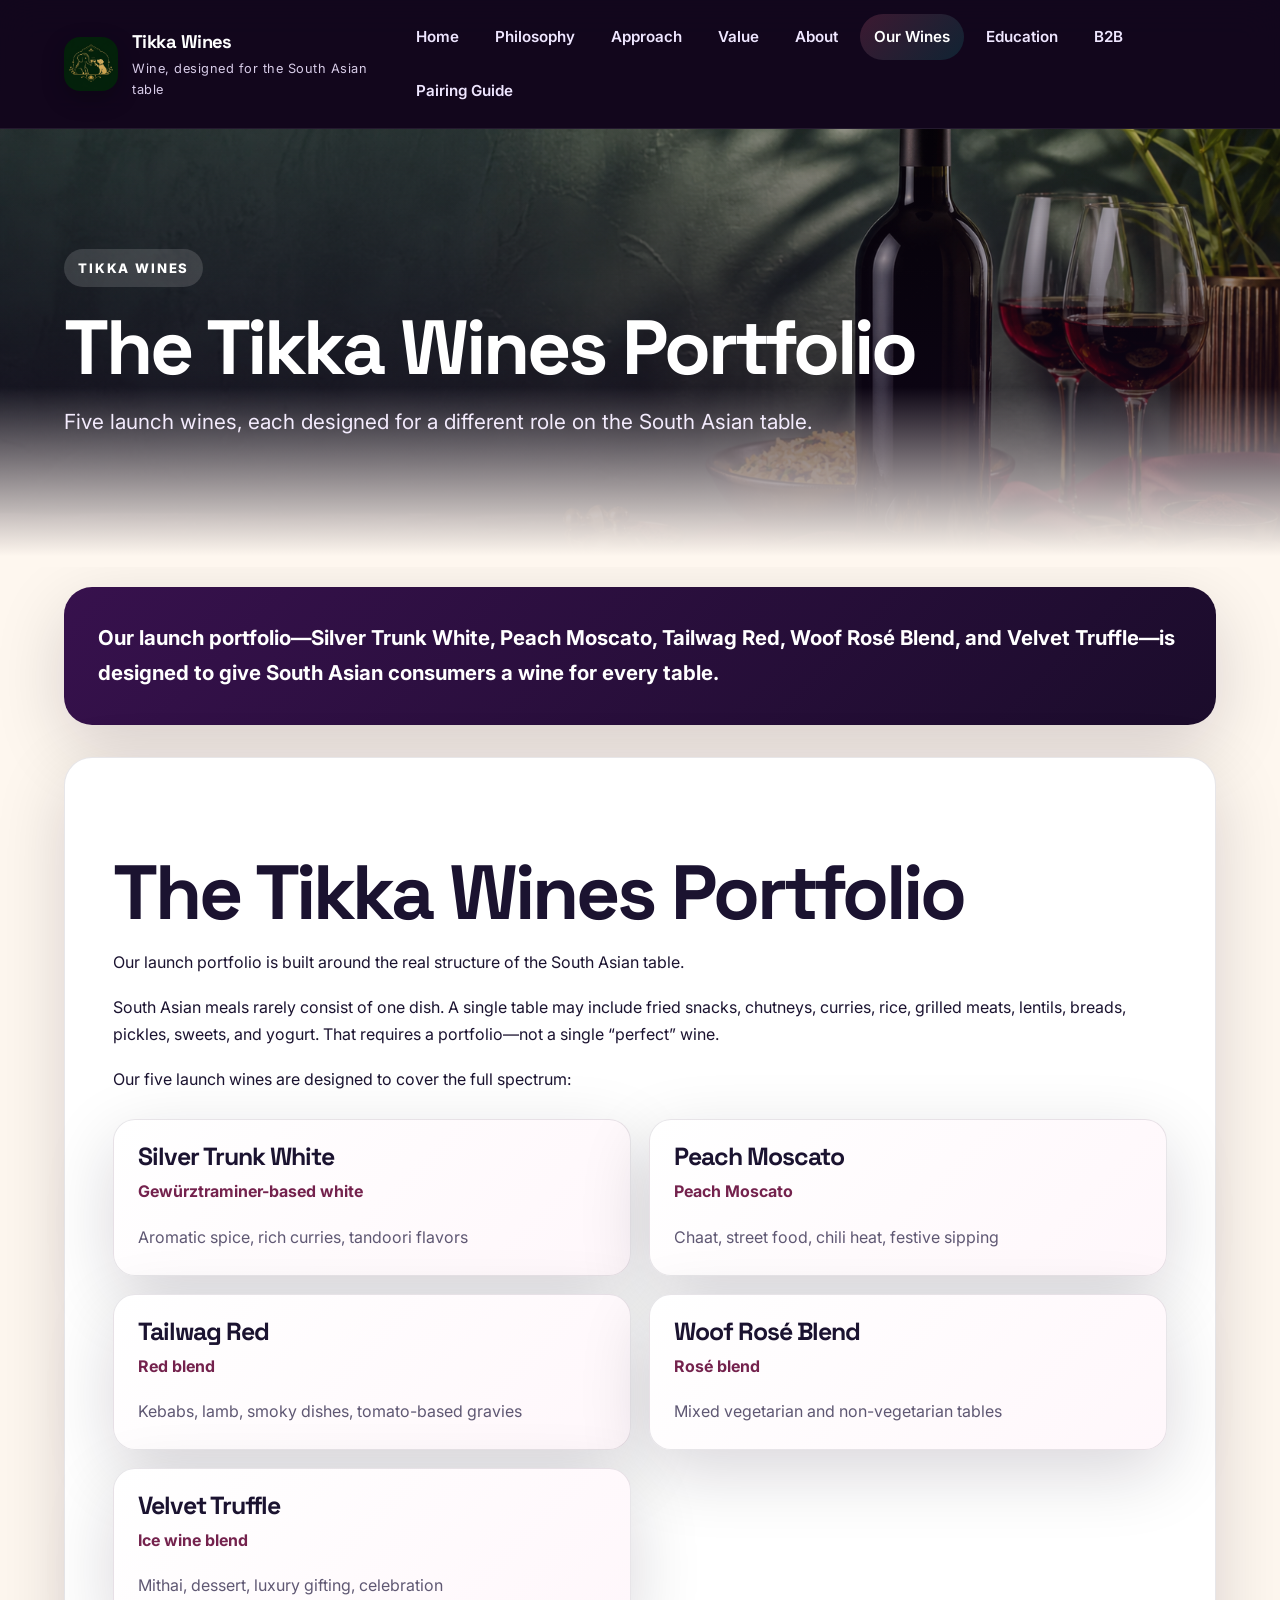
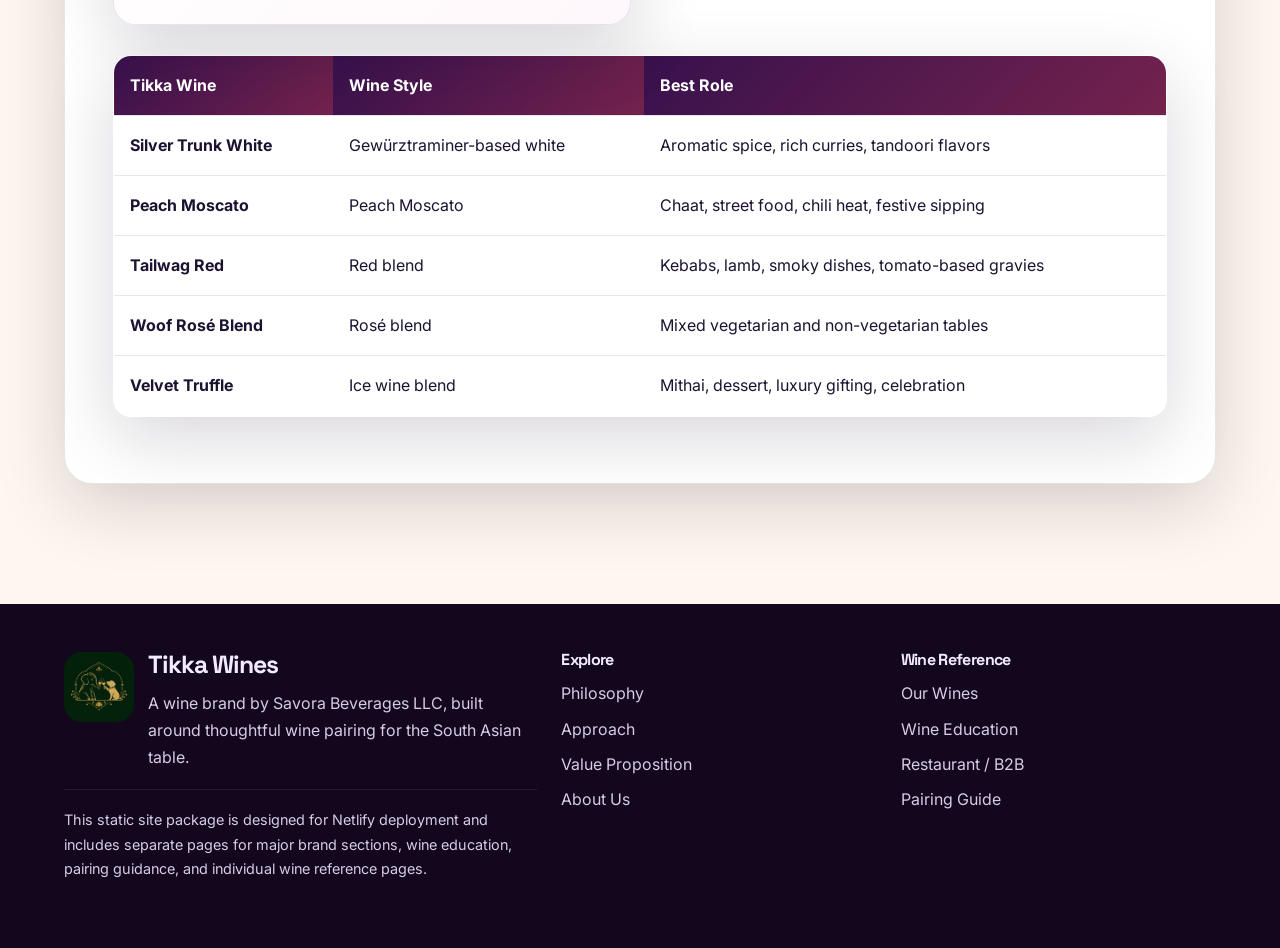
==== our-wines/index.html @ b6bdd482 "Add files via upload" ====
<!DOCTYPE html>
<html lang="en">
<head>
  <meta charset="UTF-8">
  <meta name="viewport" content="width=device-width, initial-scale=1.0">
  <title>Our Wines | Tikka Wines</title>
  <meta name="description" content="Tikka Wines — wine, designed for the South Asian table.">
  <link rel="preconnect" href="https://fonts.googleapis.com"><link rel="preconnect" href="https://fonts.gstatic.com" crossorigin><link href="https://fonts.googleapis.com/css2?family=Inter:wght@400;500;600;700;800&family=Space+Grotesk:wght@500;700&display=swap" rel="stylesheet">
  <link rel="stylesheet" href="/styles.css">
</head>
<body>
  
<header class="site-header">
  <div class="nav-wrap">
    <a class="brand" href="/index.html">
      <img src="/assets/images/logo.png" alt="Tikka Wines logo">
      <div>
        <div class="brand-title">Tikka Wines</div>
        <small>Wine, designed for the South Asian table</small>
      </div>
    </a>
    <button class="nav-toggle" aria-label="Open menu">☰</button>
    <nav class="nav-links"><a href="/index.html" class="">Home</a><a href="/philosophy.html" class="">Philosophy</a><a href="/approach.html" class="">Approach</a><a href="/value-proposition.html" class="">Value</a><a href="/about.html" class="">About</a><a href="/our-wines/" class="active">Our Wines</a><a href="/education.html" class="">Education</a><a href="/restaurant-b2b.html" class="">B2B</a><a href="/pairing-guide.html" class="">Pairing Guide</a></nav>
  </div>
</header>

  <section class="hero small" style="--hero-image:url('/assets/images/hero-stilllife.png')">
    <div class="hero-inner">
      <span class="eyebrow">Tikka Wines</span>
      <h1>The Tikka Wines Portfolio</h1>
      <p class="lead">Five launch wines, each designed for a different role on the South Asian table.</p>
    </div>
  </section>
  <div class="quote-strip"><blockquote>Our launch portfolio—Silver Trunk White, Peach Moscato, Tailwag Red, Woof Rosé Blend, and Velvet Truffle—is designed to give South Asian consumers a wine for every table.</blockquote></div>
  <main class="main">
    <div class="longform">
      <article>
<p class="eyebrow">Our Wines</p>
<h1>The Tikka Wines Portfolio</h1>
<p>Our launch portfolio is built around the real structure of the South Asian table.</p>
<p>South Asian meals rarely consist of one dish. A single table may include fried snacks, chutneys, curries, rice, grilled meats, lentils, breads, pickles, sweets, and yogurt. That requires a portfolio—not a single “perfect” wine.</p>
<p>Our five launch wines are designed to cover the full spectrum:</p>
<div class="wine-cards">
  <a class="wine-card" href="/our-wines/silver-trunk-white.html"><h3>Silver Trunk White</h3><p>Gewürztraminer-based white</p><span>Aromatic spice, rich curries, tandoori flavors</span></a>
  <a class="wine-card" href="/our-wines/peach-moscato.html"><h3>Peach Moscato</h3><p>Peach Moscato</p><span>Chaat, street food, chili heat, festive sipping</span></a>
  <a class="wine-card" href="/our-wines/tailwag-red.html"><h3>Tailwag Red</h3><p>Red blend</p><span>Kebabs, lamb, smoky dishes, tomato-based gravies</span></a>
  <a class="wine-card" href="/our-wines/woof-rose-blend.html"><h3>Woof Rosé Blend</h3><p>Rosé blend</p><span>Mixed vegetarian and non-vegetarian tables</span></a>
  <a class="wine-card" href="/our-wines/velvet-truffle.html"><h3>Velvet Truffle</h3><p>Ice wine blend</p><span>Mithai, dessert, luxury gifting, celebration</span></a>
</div>
<table class="styled-table">
<thead><tr><th>Tikka Wine</th><th>Wine Style</th><th>Best Role</th></tr></thead>
<tbody>
<tr><td><strong>Silver Trunk White</strong></td><td>Gewürztraminer-based white</td><td>Aromatic spice, rich curries, tandoori flavors</td></tr>
<tr><td><strong>Peach Moscato</strong></td><td>Peach Moscato</td><td>Chaat, street food, chili heat, festive sipping</td></tr>
<tr><td><strong>Tailwag Red</strong></td><td>Red blend</td><td>Kebabs, lamb, smoky dishes, tomato-based gravies</td></tr>
<tr><td><strong>Woof Rosé Blend</strong></td><td>Rosé blend</td><td>Mixed vegetarian and non-vegetarian tables</td></tr>
<tr><td><strong>Velvet Truffle</strong></td><td>Ice wine blend</td><td>Mithai, dessert, luxury gifting, celebration</td></tr>
</tbody></table>
</article>
    </div>
  </main>
  
<footer class="footer">
  <div class="footer-inner">
    <div>
      <div class="footer-brand">
        <img src="/assets/images/logo.png" alt="Tikka Wines logo">
        <div>
          <h3>Tikka Wines</h3>
          <p>A wine brand by Savora Beverages LLC, built around thoughtful wine pairing for the South Asian table.</p>
        </div>
      </div>
      <p class="footer-note">This static site package is designed for Netlify deployment and includes separate pages for major brand sections, wine education, pairing guidance, and individual wine reference pages.</p>
    </div>
    <div>
      <h4>Explore</h4>
      <a href="/philosophy.html">Philosophy</a>
      <a href="/approach.html">Approach</a>
      <a href="/value-proposition.html">Value Proposition</a>
      <a href="/about.html">About Us</a>
    </div>
    <div>
      <h4>Wine Reference</h4>
      <a href="/our-wines/">Our Wines</a>
      <a href="/education.html">Wine Education</a>
      <a href="/restaurant-b2b.html">Restaurant / B2B</a>
      <a href="/pairing-guide.html">Pairing Guide</a>
    </div>
  </div>
</footer>

  <script src="/script.js"></script>
</body>
</html>
---- styles.css ----
:root{
  --bg:#12071d;
  --bg-2:#1b0c2b;
  --surface:#ffffff;
  --surface-alt:#fff8f1;
  --surface-soft:#f7f1ff;
  --text:#1b1330;
  --text-soft:#5f5873;
  --wine:#74224d;
  --wine-2:#bb2b72;
  --plum:#37114d;
  --jade:#0aa89b;
  --jade-2:#7fffd7;
  --mango:#ffbe3d;
  --coral:#ff6f91;
  --line:rgba(26,14,45,.1);
  --shadow:0 22px 70px rgba(18,7,29,.16);
  --max:1200px;
  --radius:22px;
}
*{box-sizing:border-box}
html{scroll-behavior:smooth}
body{margin:0;font-family:Inter,system-ui,-apple-system,Segoe UI,Roboto,Arial,sans-serif;background:linear-gradient(180deg,#12071d 0%,#160824 20%,#fef7ef 20%,#fef7ef 100%);color:var(--text);line-height:1.7}
a{text-decoration:none;color:inherit}
img{max-width:100%;display:block}
.site-header{position:sticky;top:0;z-index:1000;background:rgba(18,7,29,.78);backdrop-filter:blur(18px);border-bottom:1px solid rgba(255,255,255,.08)}
.nav-wrap{max-width:var(--max);margin:0 auto;padding:14px 24px;display:flex;align-items:center;justify-content:space-between;gap:20px}
.brand{display:flex;align-items:center;gap:14px;color:#fff}
.brand img{width:54px;height:54px;border-radius:16px;box-shadow:0 8px 22px rgba(0,0,0,.25)}
.brand-title{font-family:'Space Grotesk',Inter,sans-serif;font-weight:700;letter-spacing:-.03em;font-size:1.15rem}
.brand small{display:block;color:#d8cce8;font-size:.8rem;letter-spacing:.04em}
.nav-toggle{display:none;background:none;border:none;color:#fff;font-size:1.7rem}
.nav-links{display:flex;align-items:center;gap:8px;flex-wrap:wrap}
.nav-links a{padding:10px 14px;border-radius:999px;color:#efe6ff;font-weight:600;font-size:.95rem;transition:.2s ease}
.nav-links a:hover,.nav-links a.active{background:linear-gradient(135deg,rgba(255,111,145,.18),rgba(10,168,155,.18));color:#fff}
.hero{position:relative;min-height:72vh;color:#fff;display:grid;align-items:end;overflow:hidden;background:#14091f}
.hero.small{min-height:48vh}
.hero::before{content:'';position:absolute;inset:0;background:linear-gradient(180deg,rgba(18,7,29,.25),rgba(18,7,29,.6) 55%,rgba(18,7,29,.92) 100%),var(--hero-image) center/cover no-repeat}
.hero::after{content:'';position:absolute;inset:auto 0 0 0;height:180px;background:linear-gradient(180deg,rgba(254,247,239,0),#fef7ef 94%)}
.hero-inner{position:relative;z-index:1;max-width:var(--max);margin:0 auto;width:100%;padding:120px 24px 110px}
.eyebrow{display:inline-flex;align-items:center;gap:8px;padding:8px 14px;border-radius:999px;background:rgba(255,255,255,.14);color:#fff;font-size:.82rem;text-transform:uppercase;letter-spacing:.14em;font-weight:800}
.hero .eyebrow{margin-bottom:20px}
h1,h2,h3,h4{font-family:'Space Grotesk',Inter,sans-serif;line-height:1.05;letter-spacing:-.04em;margin:0 0 16px}
h1{font-size:clamp(2.6rem,6vw,5.6rem);max-width:900px}
h2{font-size:clamp(2rem,4vw,3.6rem)}
h3{font-size:clamp(1.2rem,2vw,1.55rem)}
p{margin:0 0 18px}
.lead{font-size:clamp(1.08rem,2vw,1.3rem);max-width:780px;color:#f3ebfd}
.hero-actions,.cta-row{display:flex;gap:14px;flex-wrap:wrap;margin-top:30px}
.btn{display:inline-flex;align-items:center;justify-content:center;padding:14px 22px;border-radius:999px;font-weight:800;transition:transform .2s ease, box-shadow .2s ease;border:1px solid transparent}
.btn:hover{transform:translateY(-2px)}
.btn-primary{background:linear-gradient(135deg,var(--coral),var(--mango));color:#180c22;box-shadow:0 18px 30px rgba(255,111,145,.28)}
.btn-secondary{background:rgba(255,255,255,.12);color:#fff;border-color:rgba(255,255,255,.2)}
.main{position:relative;z-index:2}
.page-section,.longform{max-width:var(--max);margin:0 auto;padding:40px 24px 60px}
.longform{padding-top:32px}
.longform article{background:var(--surface);border-radius:28px;padding:38px clamp(22px,4vw,48px);box-shadow:var(--shadow);border:1px solid var(--line)}
.alt-section .section-inner{background:linear-gradient(135deg,#fff 0%,#f5f0ff 100%);border-radius:28px;padding:38px clamp(22px,4vw,48px);box-shadow:var(--shadow);border:1px solid var(--line)}
.split-section{display:grid;grid-template-columns:1.1fr .9fr;gap:28px;align-items:center}
.media-card{min-height:440px;border-radius:28px;background:center/cover no-repeat;box-shadow:var(--shadow)}
.media-card.tall{min-height:560px}
.chip-grid{display:flex;flex-wrap:wrap;gap:10px;margin:22px 0}
.chip-grid span,.pill{background:#fff;border:1px solid var(--line);padding:10px 14px;border-radius:999px;font-weight:700;color:var(--plum);box-shadow:0 10px 30px rgba(55,17,77,.06)}
.number-list,.bullet-list{padding-left:22px;margin:0 0 22px}
.bullet-list.two-col{columns:2}
.card-grid{display:grid;grid-template-columns:repeat(3,1fr);gap:18px}
.card-grid.five{grid-template-columns:repeat(5,1fr)}
.info-card,.wine-card,.cta-box,.stat-card{background:linear-gradient(135deg,#fff 0%,#fff7fb 100%);border:1px solid var(--line);border-radius:22px;padding:24px;box-shadow:var(--shadow)}
.info-card h3{font-size:1.08rem}
.image-band{position:relative;max-width:none;padding:0;margin:30px 0 60px;background:#160824}
.image-band::before{content:'';display:block;min-height:520px;background:linear-gradient(90deg,rgba(18,7,29,.78),rgba(18,7,29,.25)),var(--bg) center/cover no-repeat}
.overlay-copy{position:absolute;inset:0;max-width:var(--max);margin:0 auto;padding:90px 24px;display:grid;align-content:center;color:#fff}
.wine-cards{display:grid;grid-template-columns:repeat(2,1fr);gap:18px;margin:26px 0 30px}
.wine-card{display:block;transition:transform .2s ease, border-color .2s ease}
.wine-card:hover{transform:translateY(-4px);border-color:rgba(10,168,155,.3)}
.wine-card h3{margin-bottom:8px}
.wine-card p{font-weight:700;color:var(--wine)}
.wine-card span{display:block;color:var(--text-soft)}
.styled-table{width:100%;border-collapse:collapse;margin:28px 0;background:#fff;border-radius:18px;overflow:hidden;box-shadow:var(--shadow);border:1px solid var(--line)}
.styled-table th,.styled-table td{padding:16px;border-bottom:1px solid var(--line);text-align:left;vertical-align:top}
.styled-table thead th{background:linear-gradient(135deg,var(--plum),var(--wine));color:#fff}
.styled-table tbody tr:last-child td{border-bottom:none}
.cta-box{background:linear-gradient(135deg,rgba(255,111,145,.12),rgba(10,168,155,.12));font-size:1rem;margin-top:22px}
.quote-strip{max-width:var(--max);margin:20px auto 0;padding:0 24px}
.quote-strip blockquote{margin:0;background:linear-gradient(135deg,var(--plum),#1b0c2b);color:#fff;padding:34px;border-radius:28px;box-shadow:var(--shadow);font-size:1.28rem;font-weight:700}
.page-grid{display:grid;grid-template-columns:2fr 1fr;gap:24px}
.side-panel{background:linear-gradient(135deg,#fff 0%,#f7f1ff 100%);border:1px solid var(--line);border-radius:24px;padding:28px;box-shadow:var(--shadow);height:max-content;position:sticky;top:100px}
.side-panel h3{margin-bottom:14px}
.side-panel .mini-nav{display:grid;gap:10px}
.side-panel .mini-nav a{padding:10px 12px;border-radius:14px;background:#fff;border:1px solid var(--line);font-weight:700;color:var(--plum)}
.footer{margin-top:60px;background:#12071d;color:#f2eafe}
.footer-inner{max-width:var(--max);margin:0 auto;padding:48px 24px;display:grid;grid-template-columns:1.2fr .8fr .8fr;gap:24px}
.footer-brand{display:flex;gap:14px;align-items:flex-start}
.footer-brand img{width:70px;border-radius:18px}
.footer h3,.footer h4{margin-bottom:12px}
.footer p,.footer a{color:#d7cbe6}
.footer a{display:block;margin:8px 0}
.footer-note{border-top:1px solid rgba(255,255,255,.08);padding-top:18px;font-size:.9rem;color:#b9aacb}
.banner-cards{display:grid;grid-template-columns:repeat(3,1fr);gap:18px;margin-top:24px}
.stat-card strong{display:block;font-size:1.5rem;color:var(--plum);font-family:'Space Grotesk',Inter,sans-serif}
@media (max-width: 1050px){
  .card-grid.five{grid-template-columns:repeat(2,1fr)}
  .split-section,.page-grid,.footer-inner{grid-template-columns:1fr}
  .side-panel{position:static}
}
@media (max-width: 820px){
  .nav-toggle{display:block}
  .nav-links{display:none;position:absolute;left:16px;right:16px;top:82px;padding:16px;background:rgba(18,7,29,.98);border:1px solid rgba(255,255,255,.08);border-radius:22px;box-shadow:var(--shadow);flex-direction:column;align-items:stretch}
  .nav-links.open{display:flex}
  .card-grid,.banner-cards,.wine-cards{grid-template-columns:1fr}
  .bullet-list.two-col{columns:1}
  .hero-inner{padding-top:100px}
}
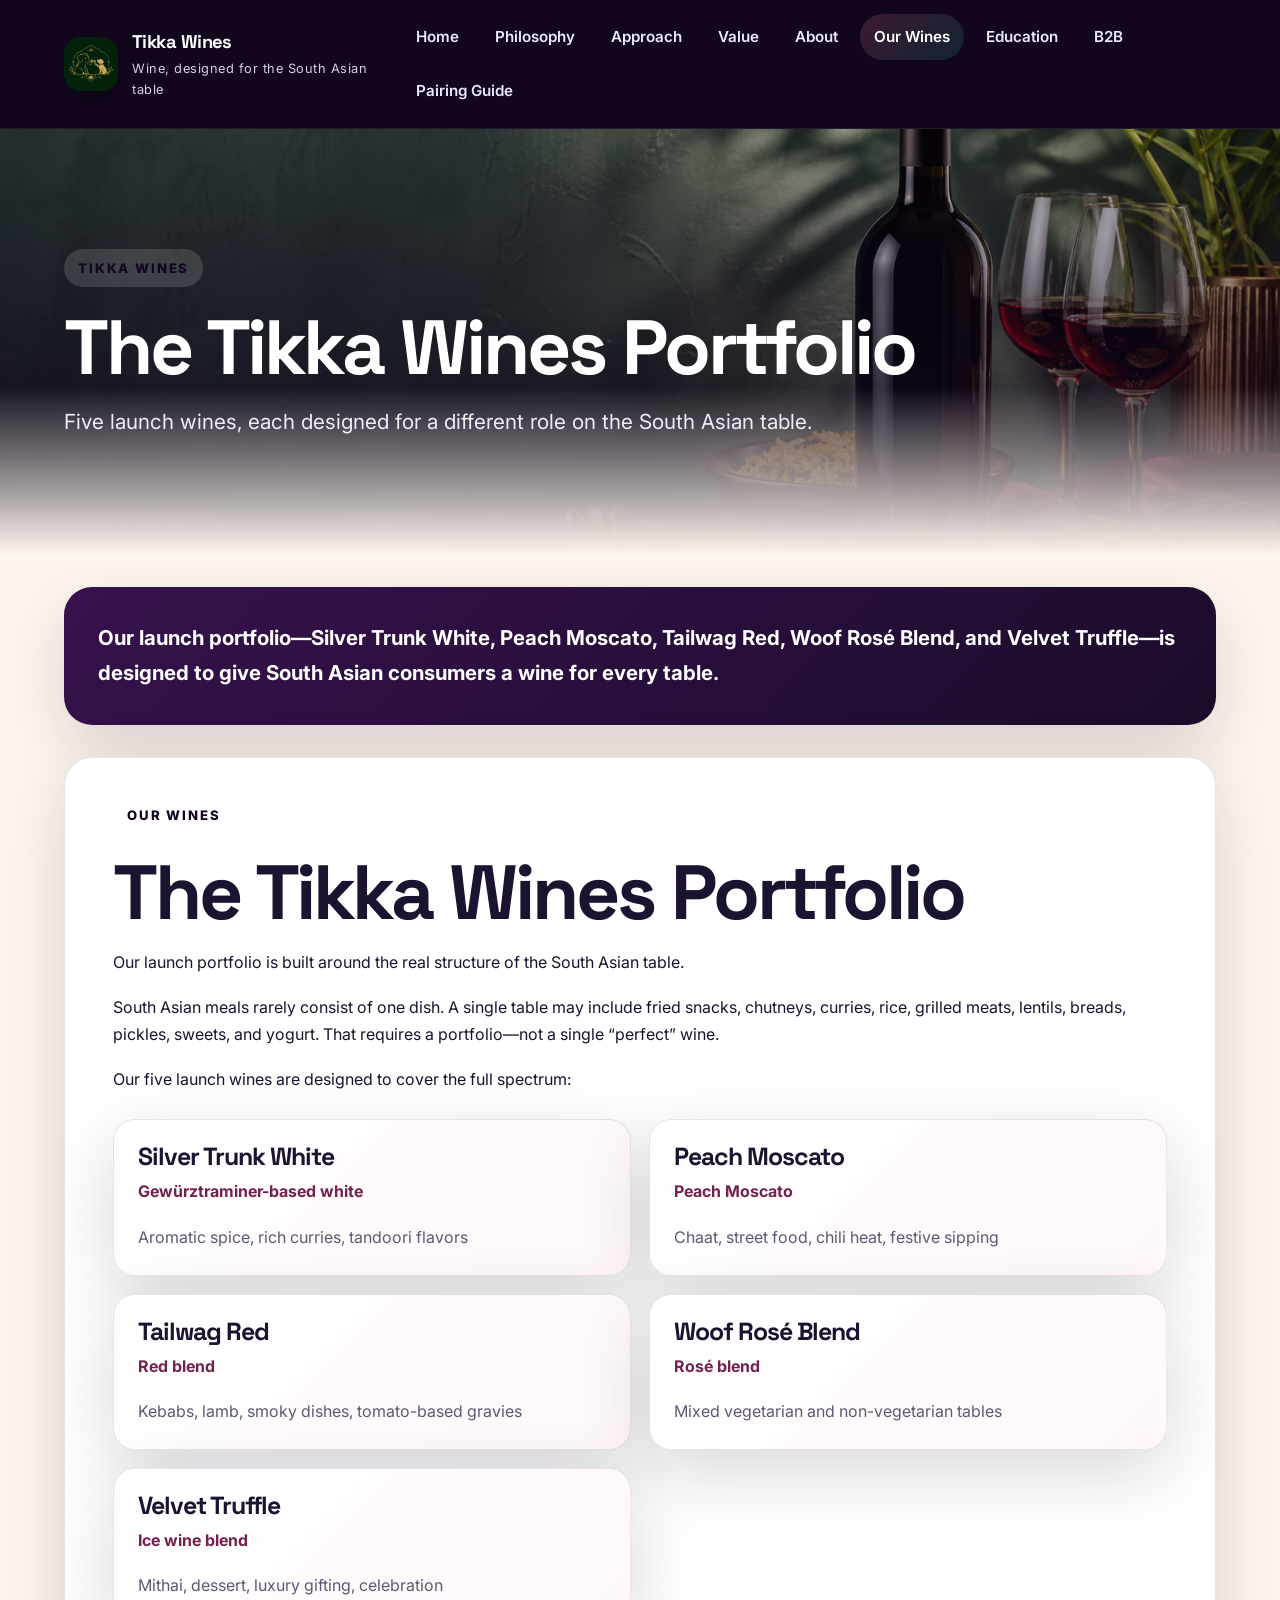
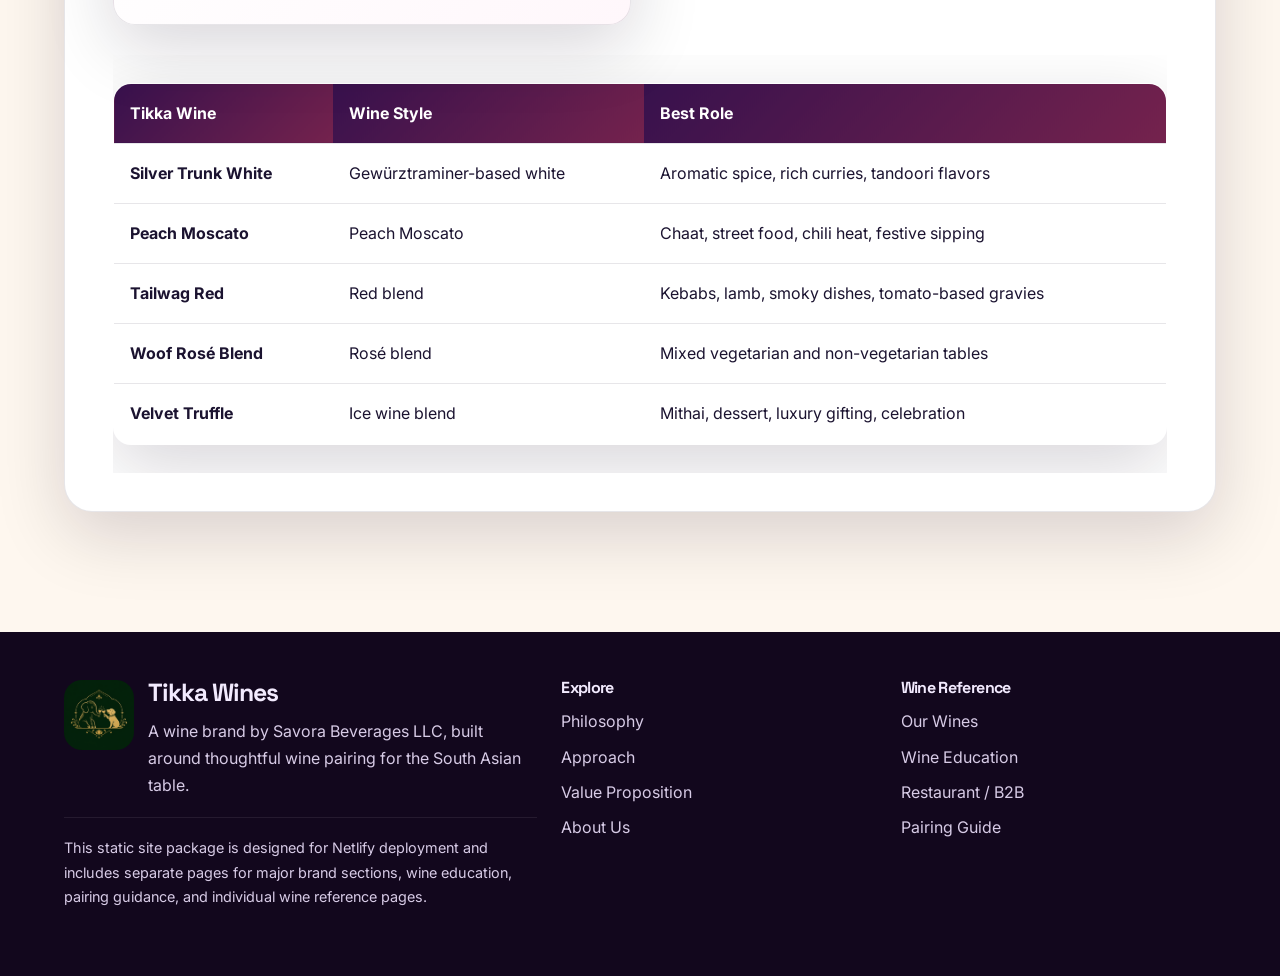
==== commit 1d663e76: "Update index.html" ====
--- a/our-wines/index.html
+++ b/our-wines/index.html
@@ -4,6 +4,7 @@
   <meta charset="UTF-8">
   <meta name="viewport" content="width=device-width, initial-scale=1.0">
   <title>Our Wines | Tikka Wines</title>
+  <link rel="icon" type="image/x-icon" href="/assets/images/logo.png">
   <meta name="description" content="Tikka Wines — wine, designed for the South Asian table.">
   <link rel="preconnect" href="https://fonts.googleapis.com"><link rel="preconnect" href="https://fonts.gstatic.com" crossorigin><link href="https://fonts.googleapis.com/css2?family=Inter:wght@400;500;600;700;800&family=Space+Grotesk:wght@500;700&display=swap" rel="stylesheet">
   <link rel="stylesheet" href="/styles.css">
@@ -47,6 +48,7 @@
   <a class="wine-card" href="/our-wines/woof-rose-blend.html"><h3>Woof Rosé Blend</h3><p>Rosé blend</p><span>Mixed vegetarian and non-vegetarian tables</span></a>
   <a class="wine-card" href="/our-wines/velvet-truffle.html"><h3>Velvet Truffle</h3><p>Ice wine blend</p><span>Mithai, dessert, luxury gifting, celebration</span></a>
 </div>
+<div class="table-wrap">
 <table class="styled-table">
 <thead><tr><th>Tikka Wine</th><th>Wine Style</th><th>Best Role</th></tr></thead>
 <tbody>
@@ -56,6 +58,7 @@
 <tr><td><strong>Woof Rosé Blend</strong></td><td>Rosé blend</td><td>Mixed vegetarian and non-vegetarian tables</td></tr>
 <tr><td><strong>Velvet Truffle</strong></td><td>Ice wine blend</td><td>Mithai, dessert, luxury gifting, celebration</td></tr>
 </tbody></table>
+  </div>
 </article>
     </div>
   </main>
@@ -91,4 +94,4 @@
 
   <script src="/script.js"></script>
 </body>
-</html>+</html>
--- a/styles.css
+++ b/styles.css
@@ -39,7 +39,7 @@
 .hero::before{content:'';position:absolute;inset:0;background:linear-gradient(180deg,rgba(18,7,29,.25),rgba(18,7,29,.6) 55%,rgba(18,7,29,.92) 100%),var(--hero-image) center/cover no-repeat}
 .hero::after{content:'';position:absolute;inset:auto 0 0 0;height:180px;background:linear-gradient(180deg,rgba(254,247,239,0),#fef7ef 94%)}
 .hero-inner{position:relative;z-index:1;max-width:var(--max);margin:0 auto;width:100%;padding:120px 24px 110px}
-.eyebrow{display:inline-flex;align-items:center;gap:8px;padding:8px 14px;border-radius:999px;background:rgba(255,255,255,.14);color:#fff;font-size:.82rem;text-transform:uppercase;letter-spacing:.14em;font-weight:800}
+.eyebrow{display:inline-flex;align-items:center;gap:8px;padding:8px 14px;border-radius:999px;background:rgba(255,255,255,.14);color:#150421;font-size:.82rem;text-transform:uppercase;letter-spacing:.14em;font-weight:800}
 .hero .eyebrow{margin-bottom:20px}
 h1,h2,h3,h4{font-family:'Space Grotesk',Inter,sans-serif;line-height:1.05;letter-spacing:-.04em;margin:0 0 16px}
 h1{font-size:clamp(2.6rem,6vw,5.6rem);max-width:900px}
@@ -99,6 +99,14 @@
 .footer-note{border-top:1px solid rgba(255,255,255,.08);padding-top:18px;font-size:.9rem;color:#b9aacb}
 .banner-cards{display:grid;grid-template-columns:repeat(3,1fr);gap:18px;margin-top:24px}
 .stat-card strong{display:block;font-size:1.5rem;color:var(--plum);font-family:'Space Grotesk',Inter,sans-serif}
+.table-wrap{
+  width:100%;
+  overflow-x:auto;
+  -webkit-overflow-scrolling:touch;
+}
+.table-wrap .styled-table{
+  min-width:640px;
+}
 @media (max-width: 1050px){
   .card-grid.five{grid-template-columns:repeat(2,1fr)}
   .split-section,.page-grid,.footer-inner{grid-template-columns:1fr}
@@ -112,3 +120,13 @@
   .bullet-list.two-col{columns:1}
   .hero-inner{padding-top:100px}
 }
+@media (max-width: 700px){
+  .table-wrap{
+    width:100%;
+    overflow-x:auto;
+    -webkit-overflow-scrolling:touch;
+  }
+  .table-wrap .styled-table{
+    min-width:640px;
+  }
+}
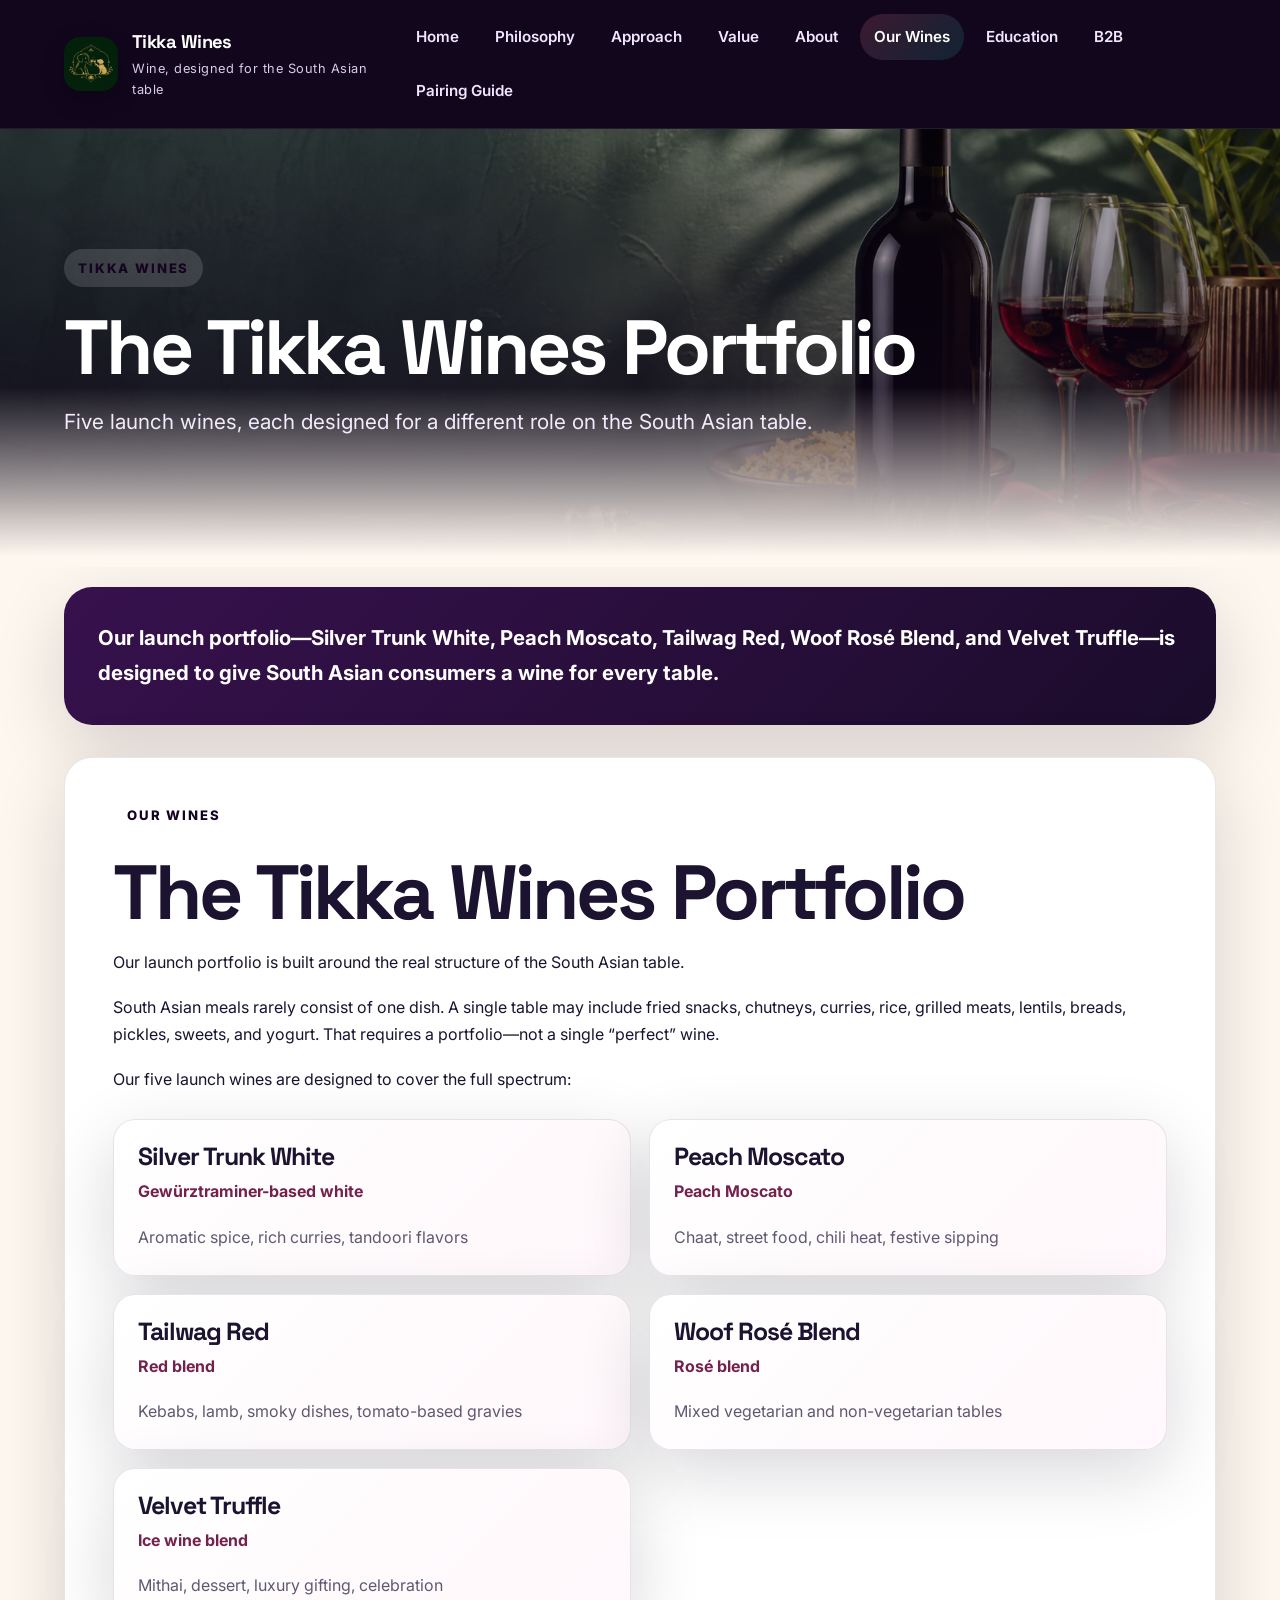
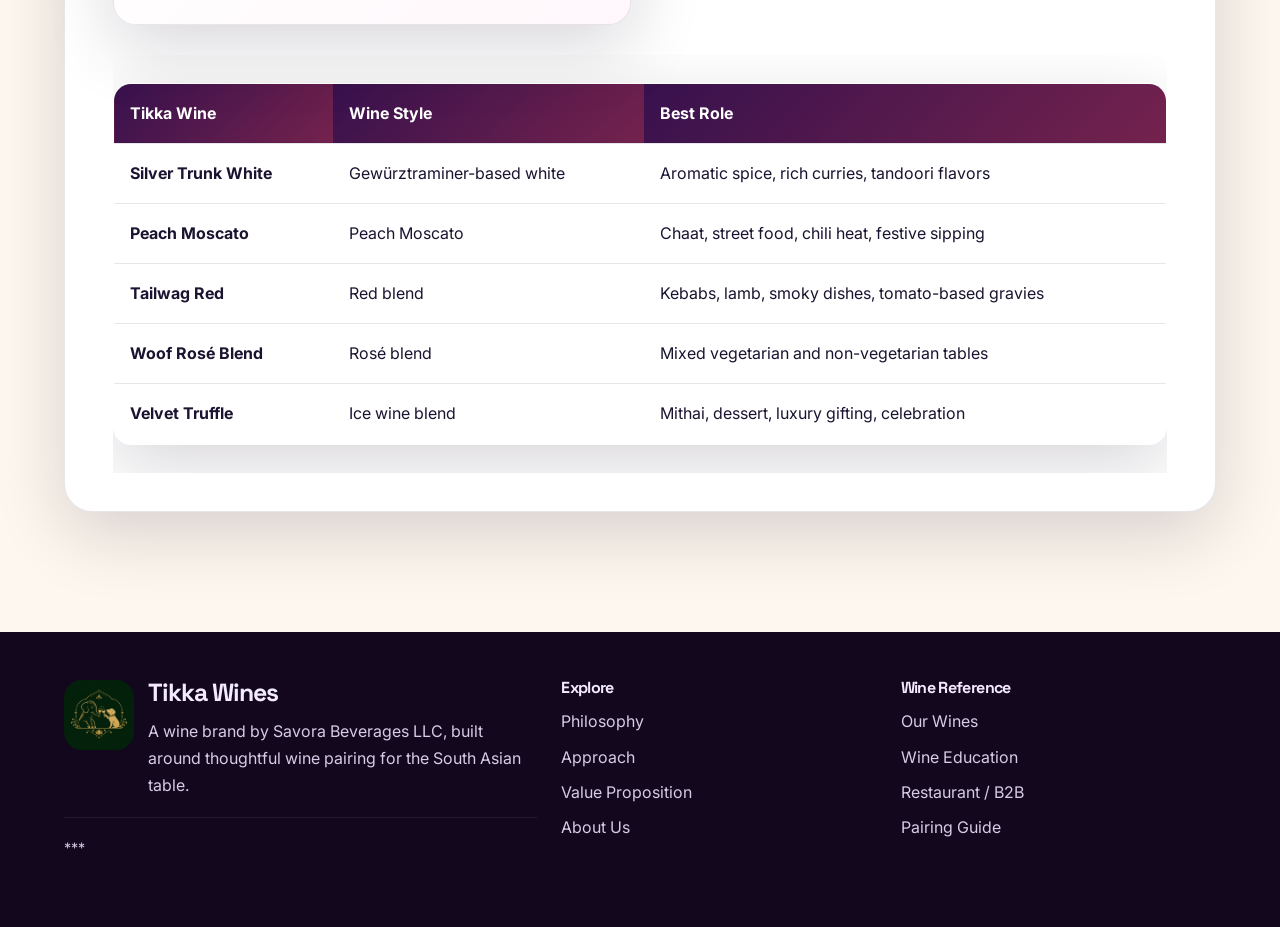
==== commit 7cf3f1c3: "Update index.html" ====
--- a/our-wines/index.html
+++ b/our-wines/index.html
@@ -73,7 +73,7 @@
           <p>A wine brand by Savora Beverages LLC, built around thoughtful wine pairing for the South Asian table.</p>
         </div>
       </div>
-      <p class="footer-note">This static site package is designed for Netlify deployment and includes separate pages for major brand sections, wine education, pairing guidance, and individual wine reference pages.</p>
+      <p class="footer-note">***</p>
     </div>
     <div>
       <h4>Explore</h4>
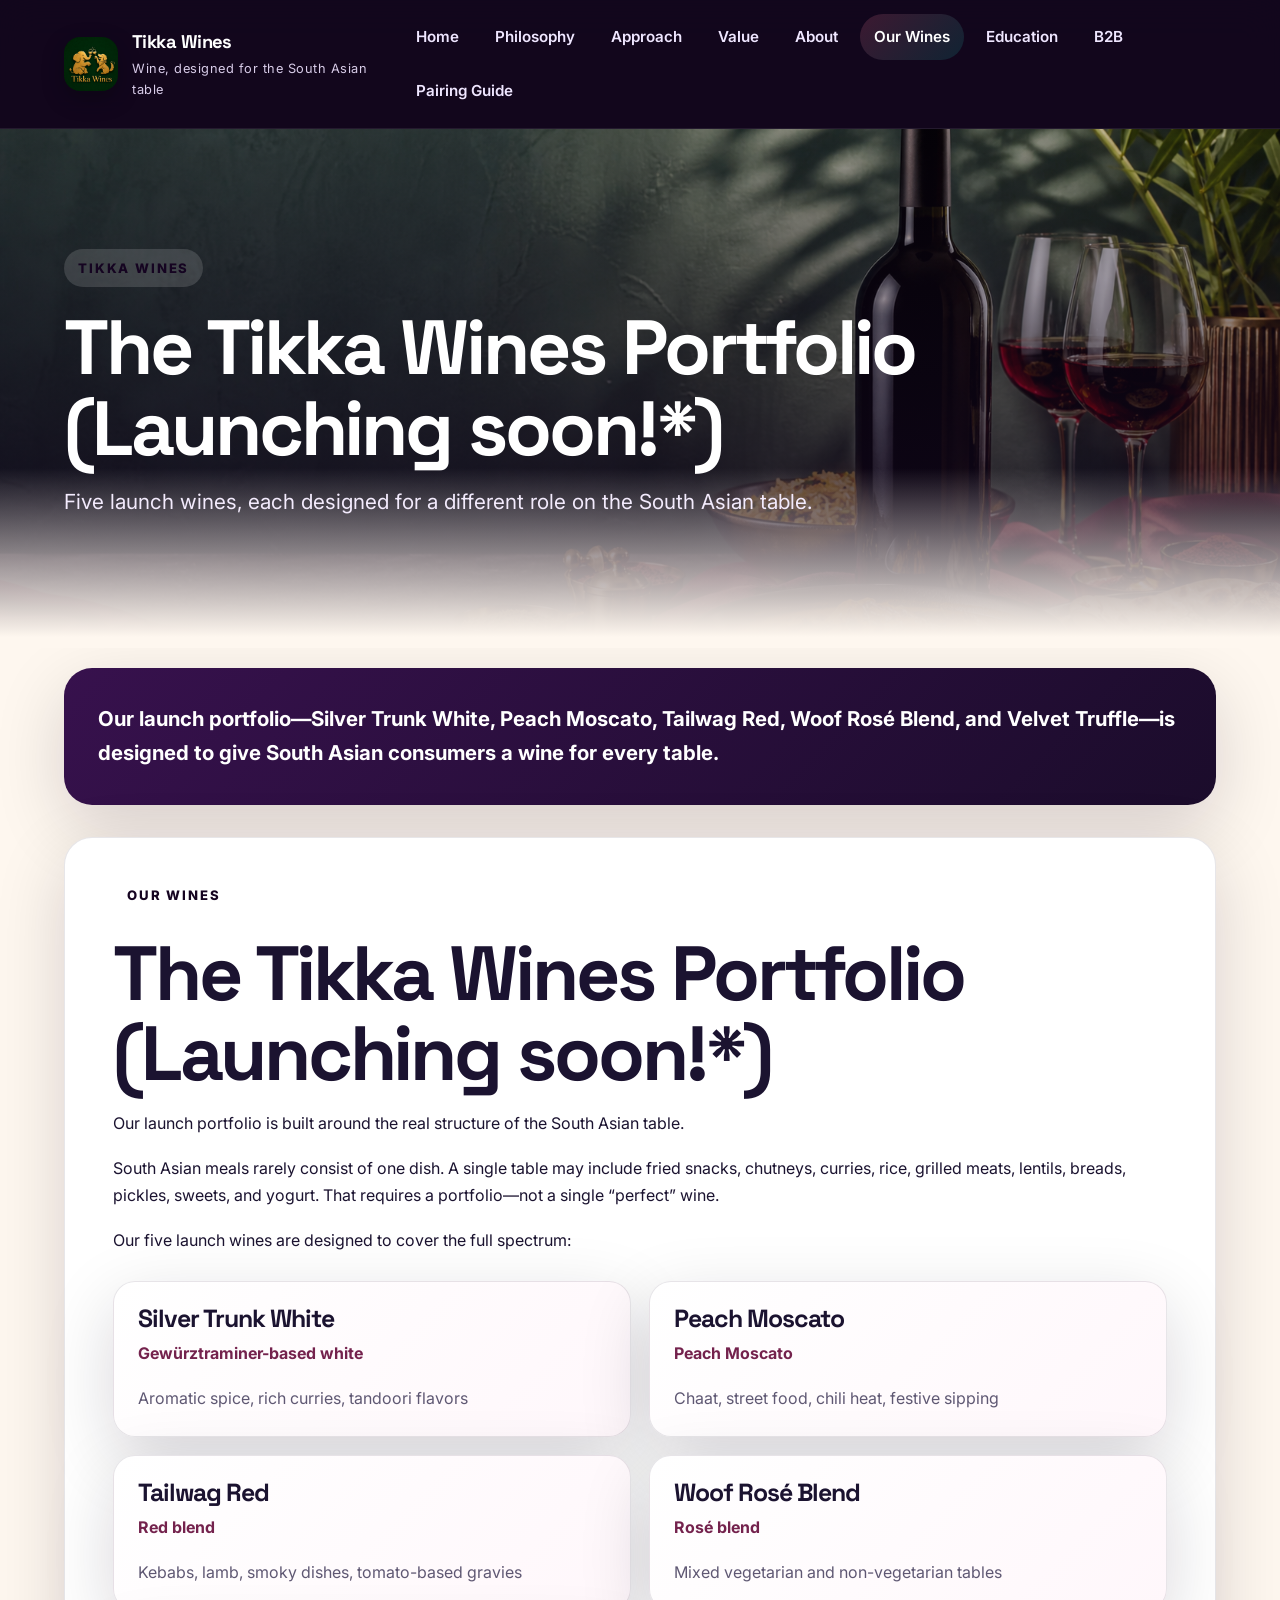
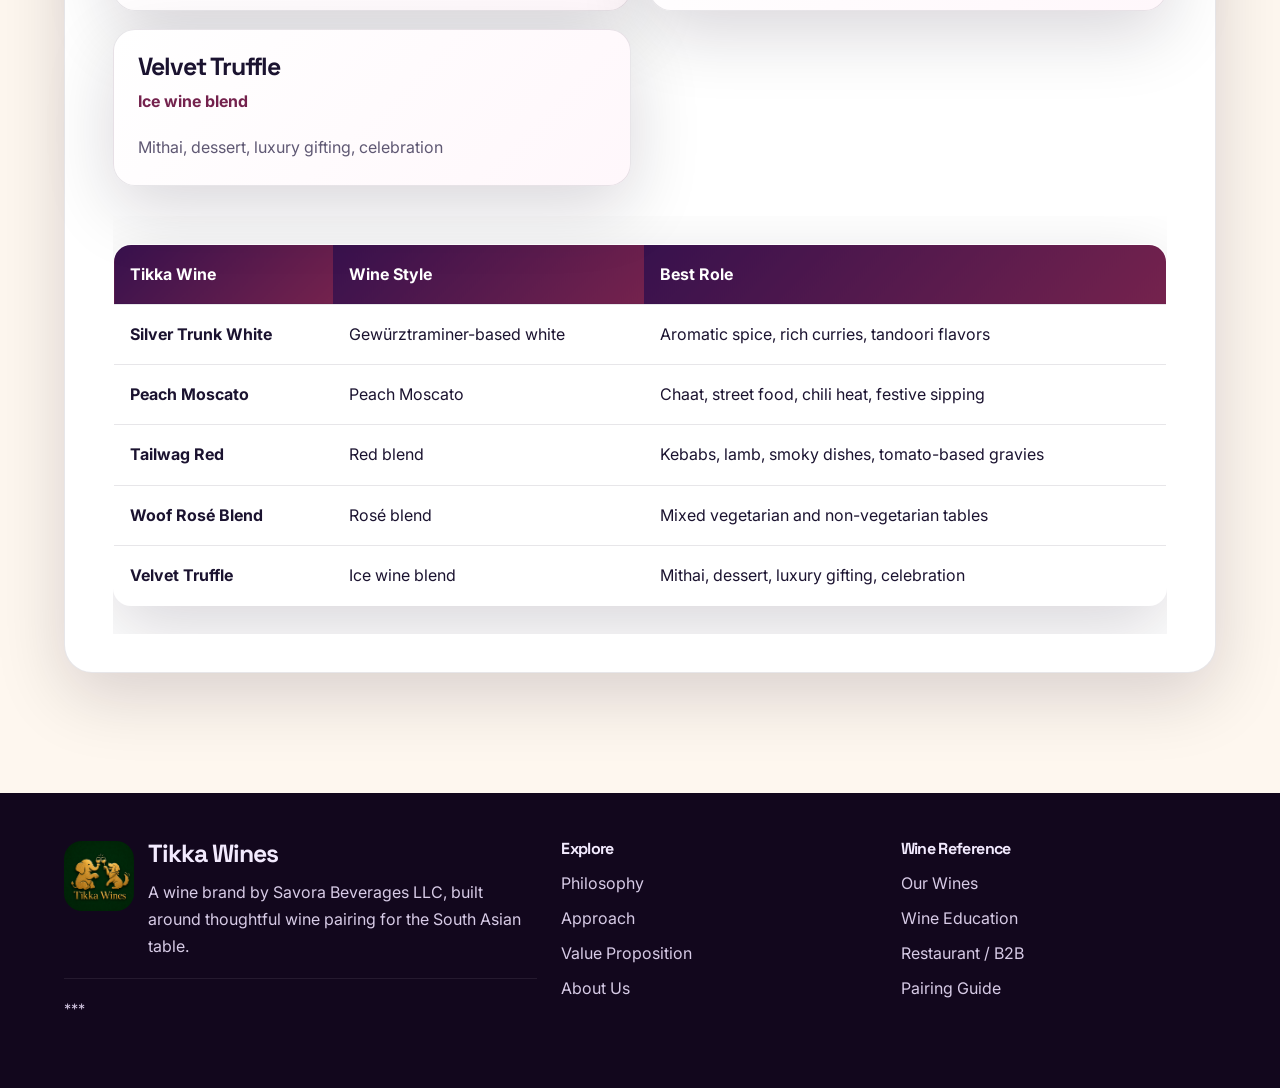
==== commit 4d16d261: "Update index.html" ====
--- a/our-wines/index.html
+++ b/our-wines/index.html
@@ -28,7 +28,7 @@
   <section class="hero small" style="--hero-image:url('/assets/images/hero-stilllife.png')">
     <div class="hero-inner">
       <span class="eyebrow">Tikka Wines</span>
-      <h1>The Tikka Wines Portfolio</h1>
+      <h1>The Tikka Wines Portfolio (Launching soon!*)</h1>
       <p class="lead">Five launch wines, each designed for a different role on the South Asian table.</p>
     </div>
   </section>
@@ -37,7 +37,7 @@
     <div class="longform">
       <article>
 <p class="eyebrow">Our Wines</p>
-<h1>The Tikka Wines Portfolio</h1>
+<h1>The Tikka Wines Portfolio (Launching soon!*)</h1>
 <p>Our launch portfolio is built around the real structure of the South Asian table.</p>
 <p>South Asian meals rarely consist of one dish. A single table may include fried snacks, chutneys, curries, rice, grilled meats, lentils, breads, pickles, sweets, and yogurt. That requires a portfolio—not a single “perfect” wine.</p>
 <p>Our five launch wines are designed to cover the full spectrum:</p>
